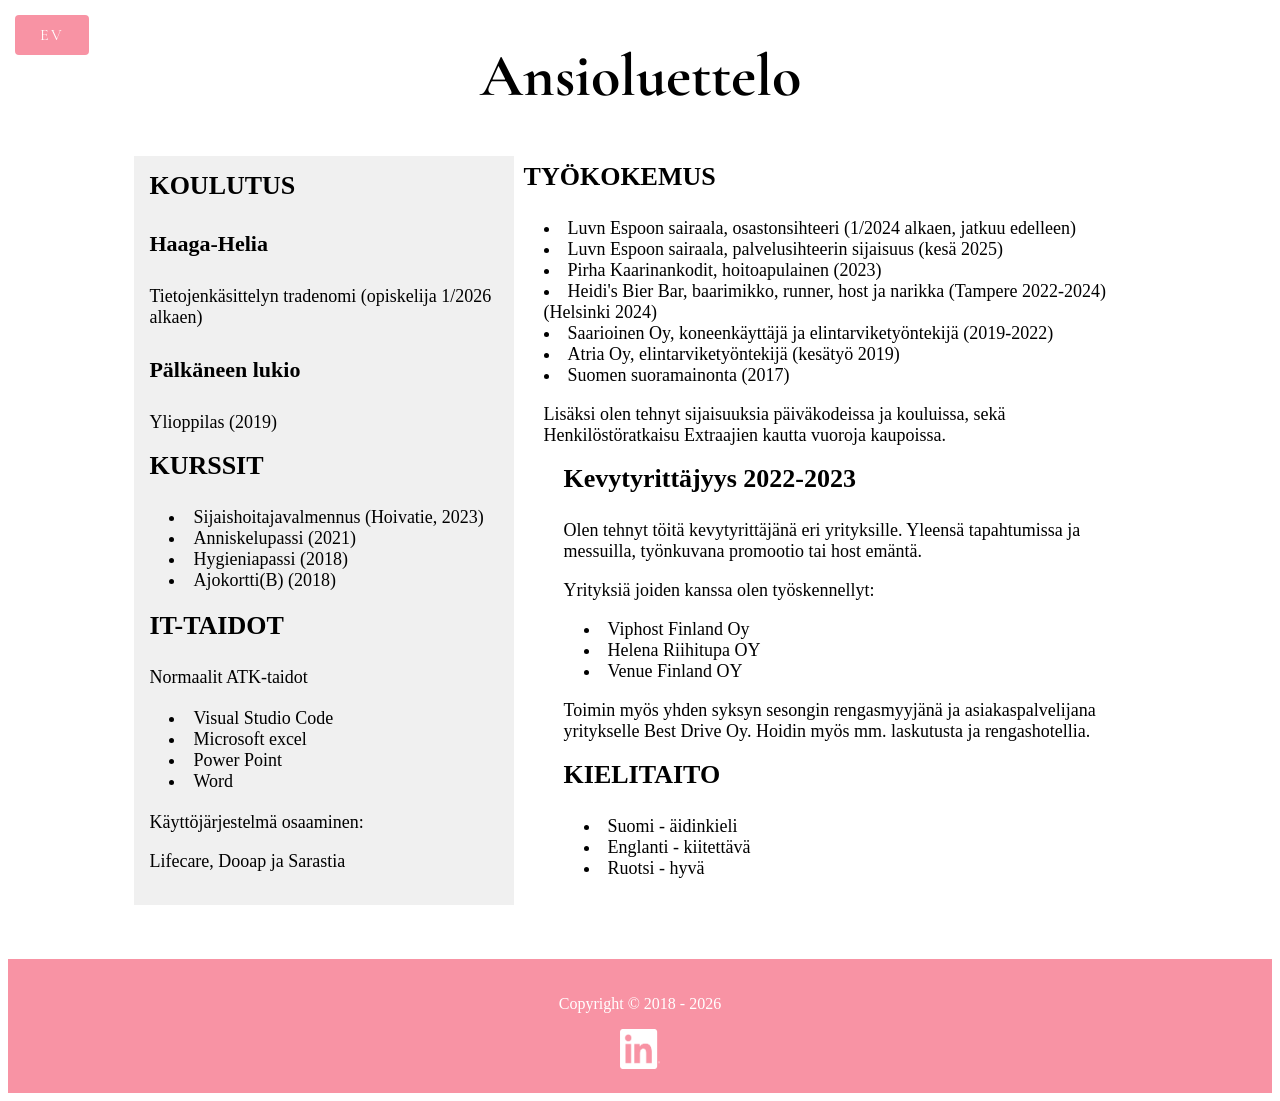
==== Ansioluettelo.html @ 0499db60 "Add files via upload" ====
<!DOCTYPE html>
<html>

<head>
    <title>Ansioluettelo</title>
    <meta charset="UTF-8">
    <link rel="stylesheet" href="Tyyli verkkosivut.css">
    <link rel="preconnect" href="https://fonts.googleapis.com">
</head>

<body>
    <nav>
        <a href="index.html" class="btn back-btn">EV</a>
    </nav>

    <header class="Ansioluettelo">
        <h1>Ansioluettelo</h1>
    </header>

    <div class="row cv-row">
        <div class="column left">
            <h3>KOULUTUS</h3>
            <h4>Haaga-Helia</h4>
            <p>Tietojenkäsittelyn tradenomi (opiskelija 1/2026 alkaen)</p>
            <h4>Pälkäneen lukio</h4>
            <p>Ylioppilas (2019)</p>

            <h3>KURSSIT</h3>
            <ul>
                <li>Sijaishoitajavalmennus (Hoivatie, 2023)</li>
                <li>Anniskelupassi (2021)</li>
                <li>Hygieniapassi (2018)</li>
                <li>Ajokortti(B) (2018)</li>
            </ul>

            <h3>IT-TAIDOT</h3>
            <p>Normaalit ATK-taidot</p>
            <ul>
                <li>Visual Studio Code</li>
                <li>Microsoft excel</li>
                <li>Power Point</li>
                <li>Word</li>
            </ul>
            <p>Käyttöjärjestelmä osaaminen:</p>
            <p>Lifecare, Dooap ja Sarastia</p>

            <p></p>

        </div>

        <div class="column right">
            <h3>TYÖKOKEMUS</h3>
            <ul>
                <li>Luvn Espoon sairaala, osastonsihteeri (1/2024 alkaen, jatkuu edelleen)</li>
                <li>Luvn Espoon sairaala, palvelusihteerin sijaisuus (kesä 2025)</li>
                <li>Pirha Kaarinankodit, hoitoapulainen (2023)</li>
                <li>Heidi's Bier Bar, baarimikko, runner, host ja narikka (Tampere 2022-2024) (Helsinki 2024)</li>
                <li>Saarioinen Oy, koneenkäyttäjä ja elintarviketyöntekijä (2019-2022)</li>
                <li>Atria Oy, elintarviketyöntekijä (kesätyö 2019)</li>
                <li>Suomen suoramainonta (2017)</li>
                <p>Lisäksi olen tehnyt sijaisuuksia päiväkodeissa ja kouluissa, sekä Henkilöstöratkaisu Extraajien
                    kautta vuoroja kaupoissa.</p>
                <ul>

                    <h3>Kevytyrittäjyys 2022-2023</h3>
                    <p>Olen tehnyt töitä kevytyrittäjänä eri yrityksille. Yleensä tapahtumissa ja messuilla, työnkuvana
                        promootio tai host emäntä.</p>
                    <p>Yrityksiä joiden kanssa olen työskennellyt:</p>
                    <ul>
                        <li>Viphost Finland Oy</li>
                        <li>Helena Riihitupa OY</li>
                        <li>Venue Finland OY</li>
                    </ul>
                    <p>Toimin myös yhden syksyn sesongin rengasmyyjänä ja asiakaspalvelijana yritykselle Best Drive Oy.
                        Hoidin
                        myös mm. laskutusta ja rengashotellia.</p>
                    <h3>KIELITAITO</h3>
                    <ul>
                        <li>Suomi - äidinkieli</li>
                        <li>Englanti - kiitettävä</li>
                        <li>Ruotsi - hyvä</li>
                    </ul>
        </div>
    </div>


    <div class="content">


    </div>
    <footer>
        <p>Copyright © 2018 - 2026</p>
        <a href="https://fi.linkedin.com/in/evita-viitanen-827501257" target="_blank" rel="noopener noreferrer">
            <img src="linkedin.png" alt="LinkedIn-profiili" class="linkedin-icon">
        </a>
    </footer>
</body>

</html>
---- Tyyli verkkosivut.css ----
@import url('https://fonts.googleapis.com/css2?family=Cormorant+Garamond:ital,wght@0,300..700;1,300..700&family=Playfair+Display:ital,wght@0,400..900;1,400..900&display=swap');



.row {
    display: flex;
    align-items: center;
    justify-content: center;
}


/*KUVA*/
.column img {
    width: 400px;
    height: auto;
}



/*NAPPI ETUSIVULLE*/
.back-btn {
    display: inline-block;
    padding: 14px 28px;
    border-radius: 4px;
    position: fixed;
    left: 5px;
    top: 5px;
    font-size: 18px;
}

.back-btn:hover {
    background-color: rgb(235, 120, 150);
    font-family: 'Cormorant Garamond', sans-serif;

}



/*OTSIKKO*/
h1 {
    font-size: 50px;
    font-family: 'Cormorant Garamond', sans-serif;
    width: 100%;
}

/*OTSIKKO 2*/
.Ansioluettelo h1 {
    font-size: 50px;
    text-align: center;
}

/*OTSIKKO 3*/
.Otayhteyttä h1 {
    font-size: 50px;
    text-align: center;
}

/*KUVATEKSTI*/
section {
    width: 50%;
    margin: auto;
    font-size: 20px;
    text-align: center;
    margin-top: 50px;
    margin-bottom: 50px;
}

/*CV TEKSTIT*/
.column {
    float: left;
    padding: 10px;
    font-size: 20px;
    text-align: left;
}


.left {
    width: 30%;
    background-color: #f0f0f0;
    padding: 15px;
    float: left;
    box-sizing: border-box;
    text-align: left;
}

.right {
    width: 50%;
    text-align: left;
    padding: 10px;
    box-sizing: border-box;
}


.row:after {
    content: "";
    display: table;
    clear: both;

}

ul {
    list-style-type: disc;
    padding-left: 20px;
    list-style-position: inside;
    text-align: left;
}

.cv-row h3 {
    margin-top: 0;
}


/*NAPIT SIVUIHIN*/
.btn {
    display: inline-block;
    background-color: rgb(248, 147, 164);
    color: white;
    padding: 14px 28px;
    text-decoration: none;
    font-family: 'Cormorant Garamond', sans-serif;
    font-size: 20px;
    letter-spacing: 2px;
    border-radius: 4px;
    transition: 0.3s;
    margin: 50px;
}

.btn:hover {
    background-color: rgb(230, 120, 140);
    font-family: 'Cormorant Garamond', sans-serif;
}

nav {
    text-align: center;
    margin-top: 40px;

}

/*OTA YHTEYTTÄ LOMAKE*/
.contact-form {
    width: 500px;
    margin: 50px auto;
}

.contact-form input,
.contact-form textarea {
    width: 100%;
    padding: 15px;
    margin-bottom: 15px;
    border: 1px solid #777;
    background-color: #e8e8e8;
    font-size: 16px;
}

.contact-form textarea {
    resize: none;
}

.contact-form button {
    width: 100%;
    padding: 15px;
    background: black;
    color: white;
    font-size: 20px;
    font-family: 'Cormorant Garamond', sans-serif;
    letter-spacing: 3px;
    border: none;
    cursor: pointer;
    margin-top: 30px;
    margin-bottom: 30px;
}

.contact-form button:hover {
    background: #333;
}

/*LOMAKE LOPPUU*/
/*ALAOSA VÄRI*/
footer {
    background-color: rgb(248, 147, 164);
    padding: 20px;
    margin-top: 50px;
}

/*ALAOSA TEKSTI*/
footer {
    text-align: center;
    color: white;

    .linkedin-icon {
        width: 40px;
        /* kuvakkeen leveys */
        height: 40px;
        /* kuvakkeen korkeus */
        transition: transform 0.2s;
        /* pieni hover-efekti */
    }

    .linkedin-icon:hover {
        transform: scale(1.1);
        /* suurentuu hiiren päälle */
        cursor: pointer;
        /* näyttää klikattavalta */
    }


}

@media only screen and (max-width: 767px) {
    section {
        width: 50%;
        font-size: 15px;
    }

    h1 {
        font-size: 25px;

    }

    .Ansioluettelo h1 {
        font-size: 25px;
        text-align: center;
    }

    .Otayhteyttä h1 {
        font-size: 25px;
        text-align: center;

    }

    nav .btn {
        display: inline-block;
        width: auto;
        padding: 5px 15px;
        margin: 5px;
    }

    .back-btn {
        padding: 4px 11px;
        font-size: 12px;
        max-width: 50px;
    }

    .cv-row {
        display: block;
    }

    .column {
        width: 100%;
        padding: 5px 0;
    }

    .left,
    .right {
        float: none;
    }

    .cv-row h3 {
        font-size: 20px;
    }

    .cv-row h4 {
        font-size: 18px;
    }

    .cv-row p,
    .cv-row li {
        font-size: 15px;
    }

    .contact-form {
        width: 60%;
    }

    .contact-form input,
    .contact-form textarea {
        font-size: 14px;
        padding: 8px;
    }

    .contact-form button {
        font-size: 14px;
        padding: 10px;
    }

    .column img {
        height: auto;
        max-width: 325px;
    }

}





@media only screen and (max-width: 1023px) {
    section {
        width: 60%;
        font-size: 18px;
    }

    h1 {
        font-size: 40px;

    }

    .Ansioluettelo h1 {
        font-size: 40px;
        text-align: center;
    }

    .Otayhteyttä h1 {
        font-size: 40px;
        text-align: center;

    }

    nav .btn {
        display: inline-block;
        width: auto;
        padding: 10px 25px;
        margin: 10px;
    }

    .back-btn {
        padding: 6px 12px;
        font-size: 14px;
        max-width: 50px;
    }

    .cv-row h3 {
        font-size: 22px;
    }

    .cv-row h4 {
        font-size: 20px;
    }

    .cv-row p,
    .cv-row li {
        font-size: 16px;
    }


}




@media only screen and (min-width: 1024px) {
    section {
        width: 80%;
        font-size: 20px;
    }

    h1 {
        font-size: 60px;

    }

    .Ansioluettelo h1 {
        font-size: 60px;
        text-align: center;
    }

    .Otayhteyttä h1 {
        font-size: 60px;
        text-align: center;

    }

    nav .btn {
        display: inline-block;
        width: auto;
        padding: 10px 25px;
        margin: 10px;
    }

    .back-btn {
        padding: 8px 15px;
        font-size: 16px;
        max-width: 50px;
        text-align: center;
    }

    .cv-row h3 {
        font-size: 26px;
    }

    .cv-row h4 {
        font-size: 22px;
    }

    .cv-row p,
    .cv-row li {
        font-size: 18px;
    }

    .column img {
        height: auto;
        min-width: 500px;
    }
}
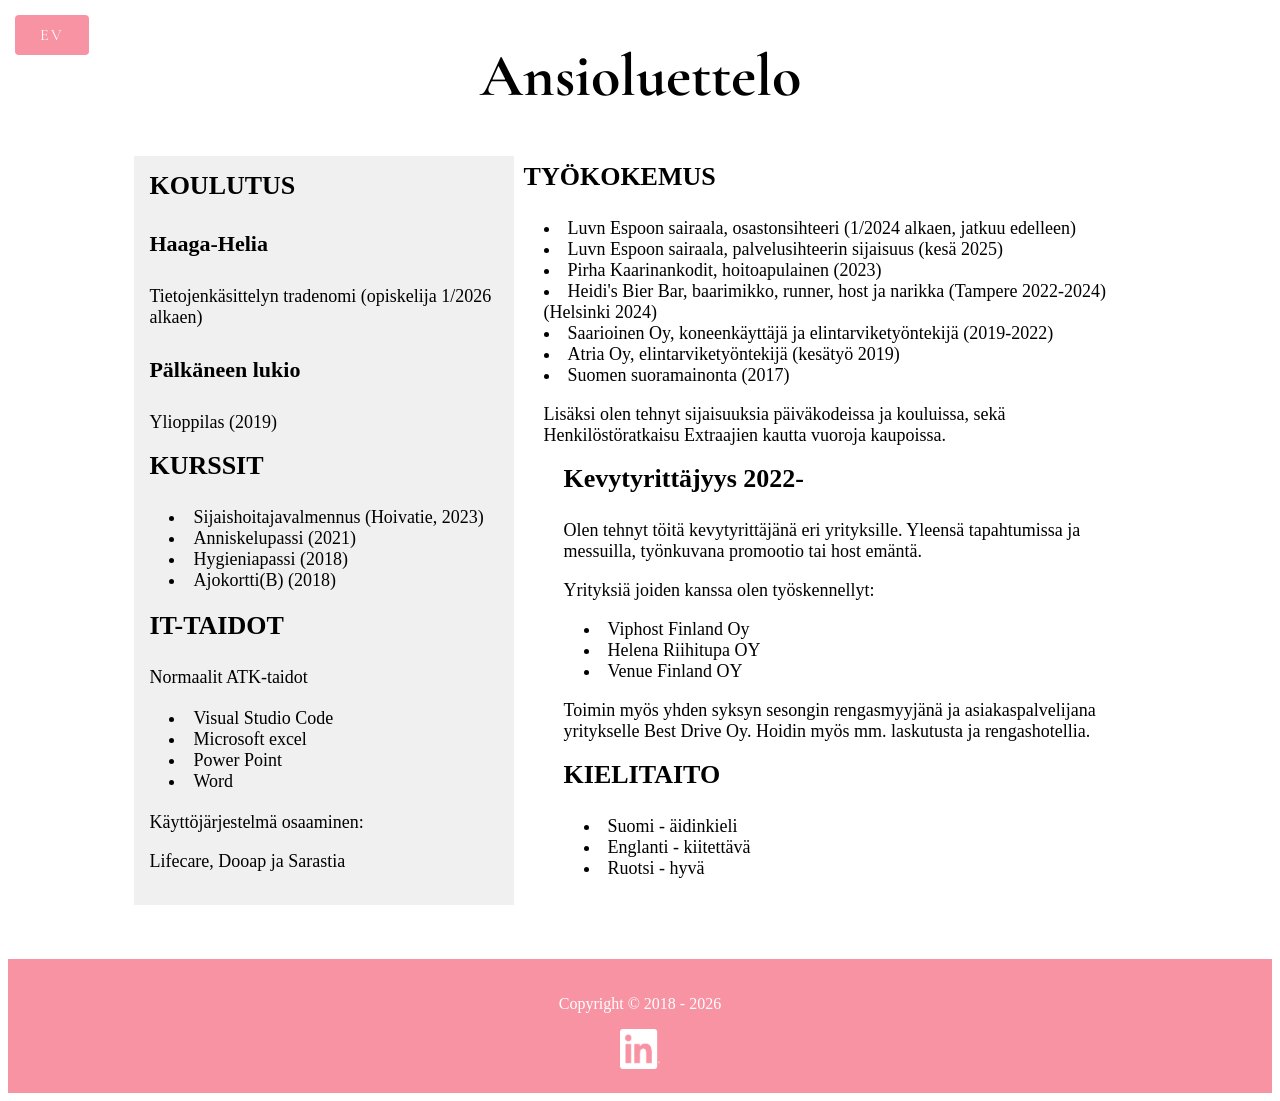
==== commit 1356cf3c: "Update Ansioluettelo.html" ====
--- a/Ansioluettelo.html
+++ b/Ansioluettelo.html
@@ -6,6 +6,7 @@
     <meta charset="UTF-8">
     <link rel="stylesheet" href="Tyyli verkkosivut.css">
     <link rel="preconnect" href="https://fonts.googleapis.com">
+    <meta name="viewport" content="width=device-width, initial-scale=1.0">
 </head>
 
 <body>
@@ -62,7 +63,7 @@
                     kautta vuoroja kaupoissa.</p>
                 <ul>
 
-                    <h3>Kevytyrittäjyys 2022-2023</h3>
+                    <h3>Kevytyrittäjyys 2022-</h3>
                     <p>Olen tehnyt töitä kevytyrittäjänä eri yrityksille. Yleensä tapahtumissa ja messuilla, työnkuvana
                         promootio tai host emäntä.</p>
                     <p>Yrityksiä joiden kanssa olen työskennellyt:</p>
@@ -96,4 +97,6 @@
     </footer>
 </body>
 
-</html>+
+</html>
+
--- a/Tyyli verkkosivut.css
+++ b/Tyyli verkkosivut.css
@@ -246,7 +246,7 @@
     }
 
     .column {
-        width: 100%;
+        width: 80%;
         padding: 5px 0;
     }
 
@@ -285,7 +285,7 @@
 
     .column img {
         height: auto;
-        max-width: 325px;
+        max-width: 300px;
     }
 
 }
@@ -401,4 +401,5 @@
         height: auto;
         min-width: 500px;
     }
-}+
+}
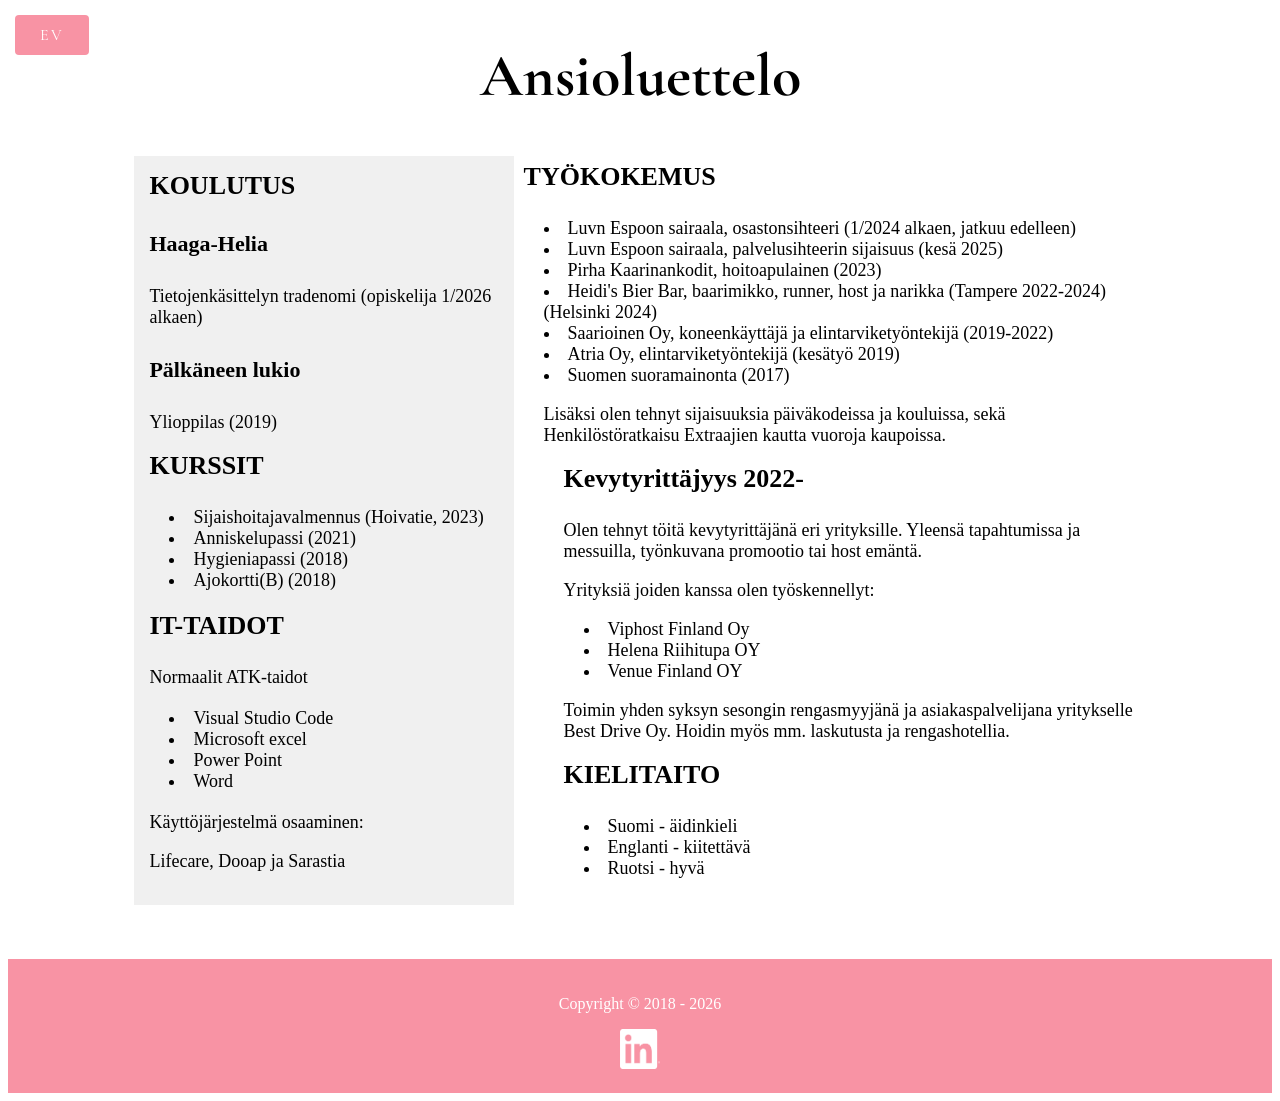
==== commit 62b7a331: "Update Ansioluettelo.html" ====
--- a/Ansioluettelo.html
+++ b/Ansioluettelo.html
@@ -72,7 +72,7 @@
                         <li>Helena Riihitupa OY</li>
                         <li>Venue Finland OY</li>
                     </ul>
-                    <p>Toimin myös yhden syksyn sesongin rengasmyyjänä ja asiakaspalvelijana yritykselle Best Drive Oy.
+                    <p>Toimin yhden syksyn sesongin rengasmyyjänä ja asiakaspalvelijana yritykselle Best Drive Oy.
                         Hoidin
                         myös mm. laskutusta ja rengashotellia.</p>
                     <h3>KIELITAITO</h3>
@@ -100,3 +100,4 @@
 
 </html>
 
+
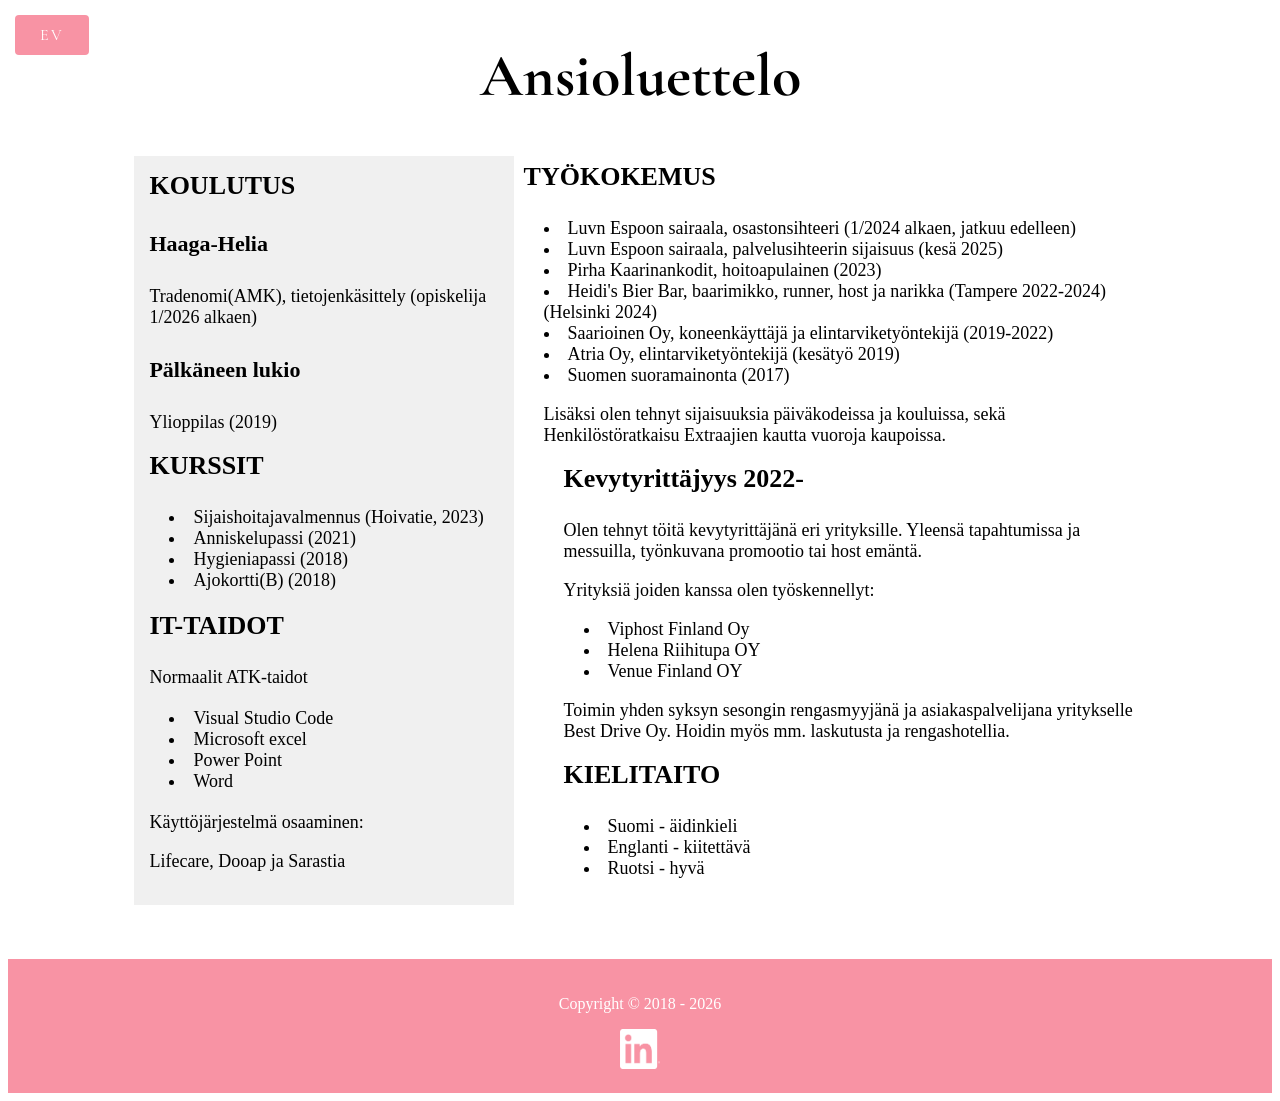
==== commit 484fb5de: "Update Ansioluettelo.html" ====
--- a/Ansioluettelo.html
+++ b/Ansioluettelo.html
@@ -22,7 +22,7 @@
         <div class="column left">
             <h3>KOULUTUS</h3>
             <h4>Haaga-Helia</h4>
-            <p>Tietojenkäsittelyn tradenomi (opiskelija 1/2026 alkaen)</p>
+            <p>Tradenomi(AMK), tietojenkäsittely (opiskelija 1/2026 alkaen)</p>
             <h4>Pälkäneen lukio</h4>
             <p>Ylioppilas (2019)</p>
 
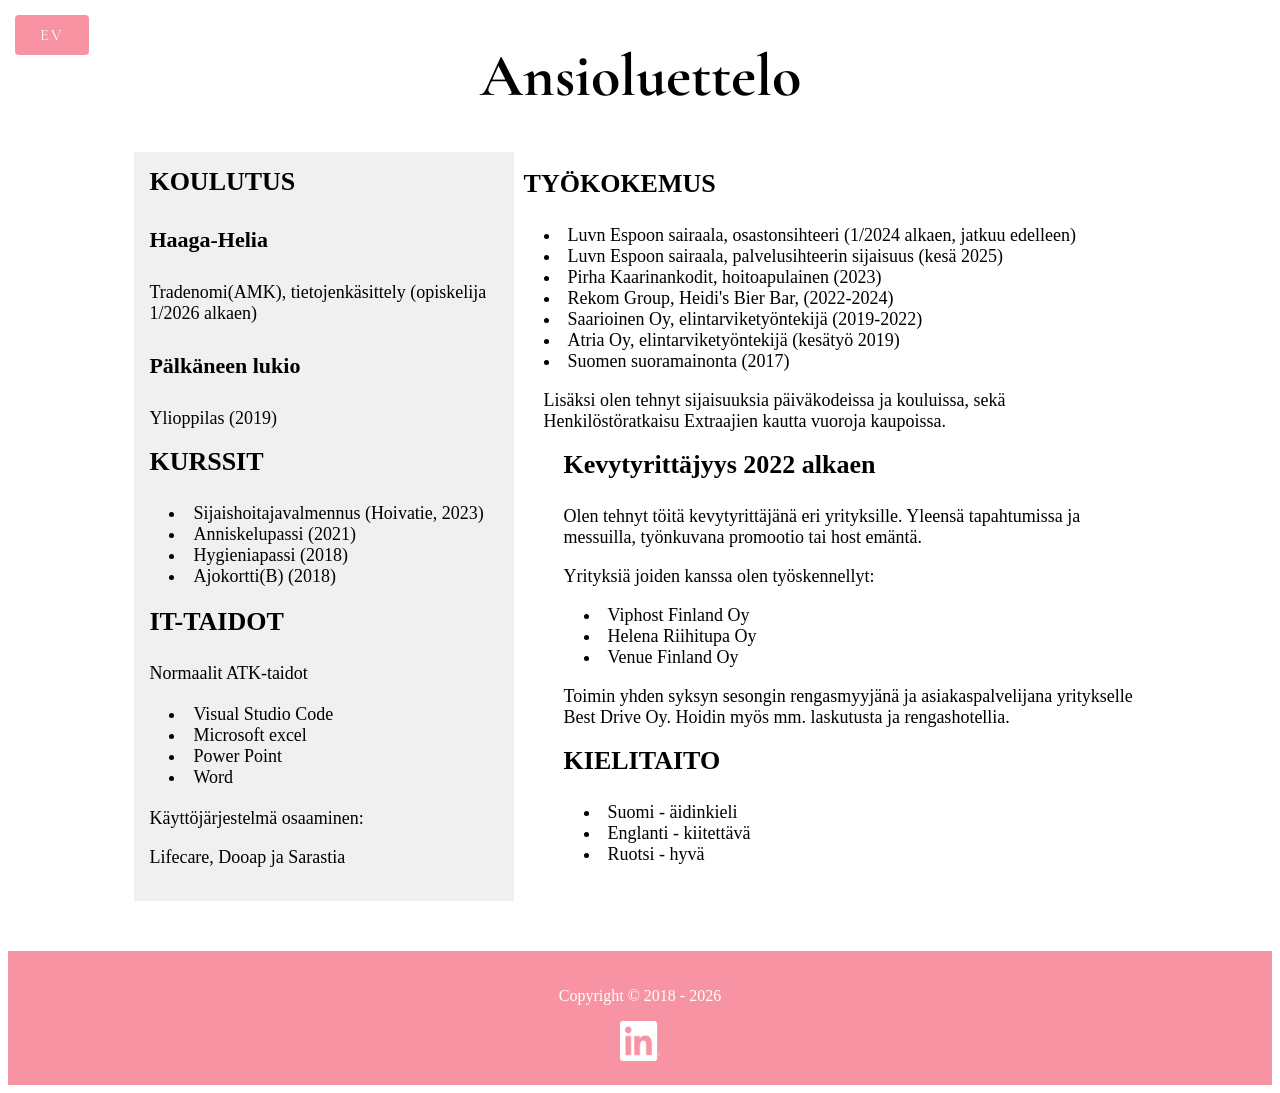
==== commit 0f5ee289: "Update Ansioluettelo.html" ====
--- a/Ansioluettelo.html
+++ b/Ansioluettelo.html
@@ -55,22 +55,22 @@
                 <li>Luvn Espoon sairaala, osastonsihteeri (1/2024 alkaen, jatkuu edelleen)</li>
                 <li>Luvn Espoon sairaala, palvelusihteerin sijaisuus (kesä 2025)</li>
                 <li>Pirha Kaarinankodit, hoitoapulainen (2023)</li>
-                <li>Heidi's Bier Bar, baarimikko, runner, host ja narikka (Tampere 2022-2024) (Helsinki 2024)</li>
-                <li>Saarioinen Oy, koneenkäyttäjä ja elintarviketyöntekijä (2019-2022)</li>
+                <li>Rekom Group, Heidi's Bier Bar, (2022-2024)</li>
+                <li>Saarioinen Oy, elintarviketyöntekijä (2019-2022)</li>
                 <li>Atria Oy, elintarviketyöntekijä (kesätyö 2019)</li>
                 <li>Suomen suoramainonta (2017)</li>
                 <p>Lisäksi olen tehnyt sijaisuuksia päiväkodeissa ja kouluissa, sekä Henkilöstöratkaisu Extraajien
                     kautta vuoroja kaupoissa.</p>
                 <ul>
 
-                    <h3>Kevytyrittäjyys 2022-</h3>
+                    <h3>Kevytyrittäjyys 2022 alkaen</h3>
                     <p>Olen tehnyt töitä kevytyrittäjänä eri yrityksille. Yleensä tapahtumissa ja messuilla, työnkuvana
                         promootio tai host emäntä.</p>
                     <p>Yrityksiä joiden kanssa olen työskennellyt:</p>
                     <ul>
                         <li>Viphost Finland Oy</li>
-                        <li>Helena Riihitupa OY</li>
-                        <li>Venue Finland OY</li>
+                        <li>Helena Riihitupa Oy</li>
+                        <li>Venue Finland Oy</li>
                     </ul>
                     <p>Toimin yhden syksyn sesongin rengasmyyjänä ja asiakaspalvelijana yritykselle Best Drive Oy.
                         Hoidin
